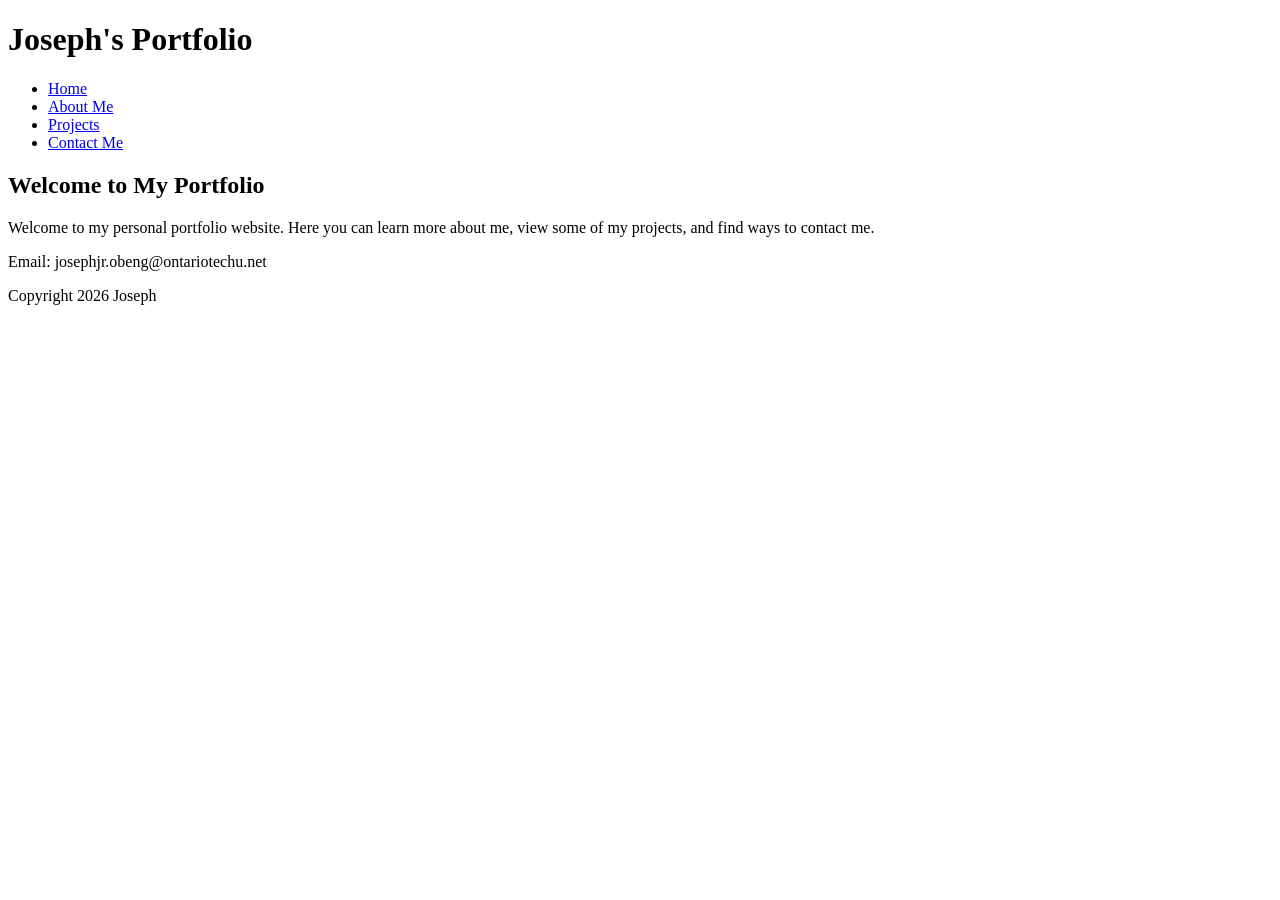
==== index.html @ 9217fd83 "Finish home page" ====
<!DOCTYPE html>
<html lang="en">
<head>
    <meta charset="UTF-8">
    <meta name="viewport" content="width=device-width, initial-scale=1.0">
    <!-- This is only the title on the top not for the website-->
    <title>Joseph's Portfolio</title>
</head>
<body>
    <div id="wrapper">
     <header>
        <h1>Joseph's Portfolio</h1>
        <nav> 
             <ul>
                <li><a href="index.html">Home</a></li>
                <li><a href="about.html">About Me</a></li>
                <li><a href="projects.html">Projects</a></li>
                <li><a href="contact.html">Contact Me</a></li>
             </ul>
        </nav> 
    </header>

    <article>
    <h2>Welcome to My Portfolio</h2>

    <p>
        Welcome to my personal portfolio website. Here you can learn more about me,
        view some of my projects, and find ways to contact me.
    </p>
</article>
<!-- The bottom section of the page -->
<footer> 
    <p> Email: josephjr.obeng@ontariotechu.net</p>
    <p>Copyright 2026 Joseph</p>
</footer>
       
    </div>
</body>
</html>
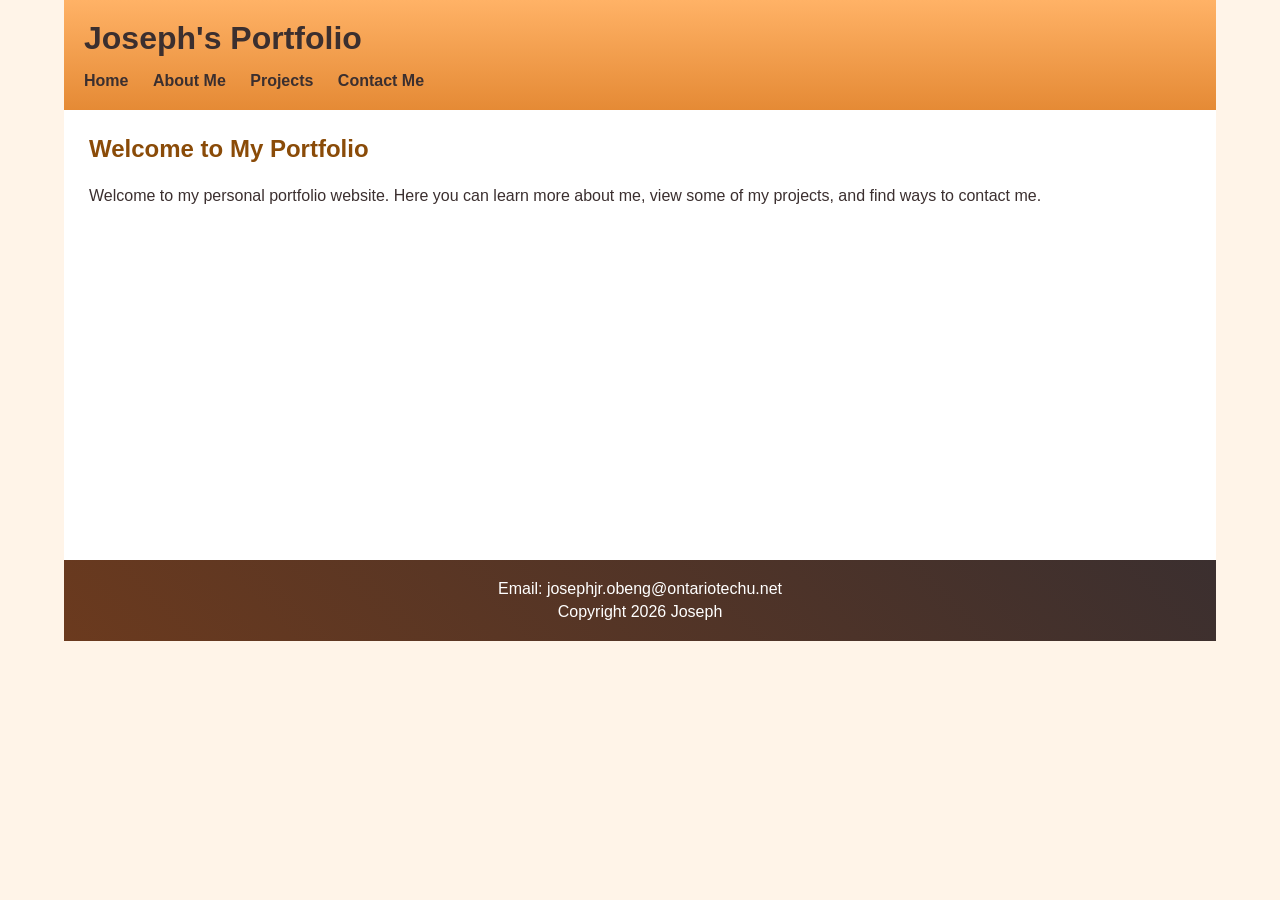
==== commit 940f4601: "Complete desktop styling and portfolio content" ====
--- a/index.html
+++ b/index.html
@@ -5,6 +5,9 @@
     <meta name="viewport" content="width=device-width, initial-scale=1.0">
     <!-- This is only the title on the top not for the website-->
     <title>Joseph's Portfolio</title>
+    <link href="full.css" rel="stylesheet" type="text/css" media="only screen and (min-width:961px)">
+    <link href="tablet.css" rel="stylesheet" type="text/css" media="only screen and (min-width:481px) and (max-width:960px)">
+    <link href="phone.css" rel="stylesheet" type="text/css" media="only screen and (max-width:480px)">
 </head>
 <body>
     <div id="wrapper">
@@ -14,7 +17,7 @@
              <ul>
                 <li><a href="index.html">Home</a></li>
                 <li><a href="about.html">About Me</a></li>
-                <li><a href="projects.html">Projects</a></li>
+                <li><a href="project.html">Projects</a></li>
                 <li><a href="contact.html">Contact Me</a></li>
              </ul>
         </nav> 
--- a/full.css
+++ b/full.css
@@ -0,0 +1,105 @@
+@charset "UTF-8";
+
+body {
+    font-family: Verdana, Geneva, Arial, sans-serif;
+    margin: 0px;
+    padding: 0px;
+    background-color: #FFF4E8;
+    color: #3B2F2F;
+}
+
+#wrapper {
+    width: 90%;
+    margin-left: auto;
+    margin-right: auto;
+}
+
+header {
+    background: linear-gradient(#FFB266, #E58A35);
+    color: #3B2F2F;
+    padding: 20px;
+}
+
+header h1 {
+    margin: 0px;
+}
+
+nav ul {
+    list-style-type: none;
+    margin: 15px 0px 0px 0px;
+    padding: 0px;
+}
+
+nav li {
+    display: inline;
+    margin-right: 20px;
+}
+
+nav a {
+    color: #3B2F2F;
+    text-decoration: none;
+    font-weight: bold;
+}
+
+nav a:hover {
+    text-decoration: underline;
+}
+
+article {
+    background-color: white;
+    padding: 25px;
+    min-height: 400px;
+}
+
+article h2 {
+    color: #8A4B08;
+    margin-top: 0px;
+}
+
+article p {
+    line-height: 1.6;
+}
+
+footer {
+    background: linear-gradient(45deg, #6B3A1E, #3B2F2F);
+    color: white;
+    text-align: center;
+    padding: 15px;
+}
+
+footer p {
+    margin: 5px;
+}
+
+article img {
+    width: 30%;
+    height: auto;
+}
+
+article video {
+    width: 40%;
+    height: auto;
+}
+
+form {
+    width: 60%;
+}
+
+label {
+    display: block;
+    margin-top: 15px;
+    margin-bottom: 5px;
+    font-weight: bold;
+}
+
+input,
+textarea {
+    width: 100%;
+    padding: 8px;
+}
+
+input[type="submit"] {
+    width: auto;
+    margin-top: 15px;
+    padding: 10px 20px;
+}
